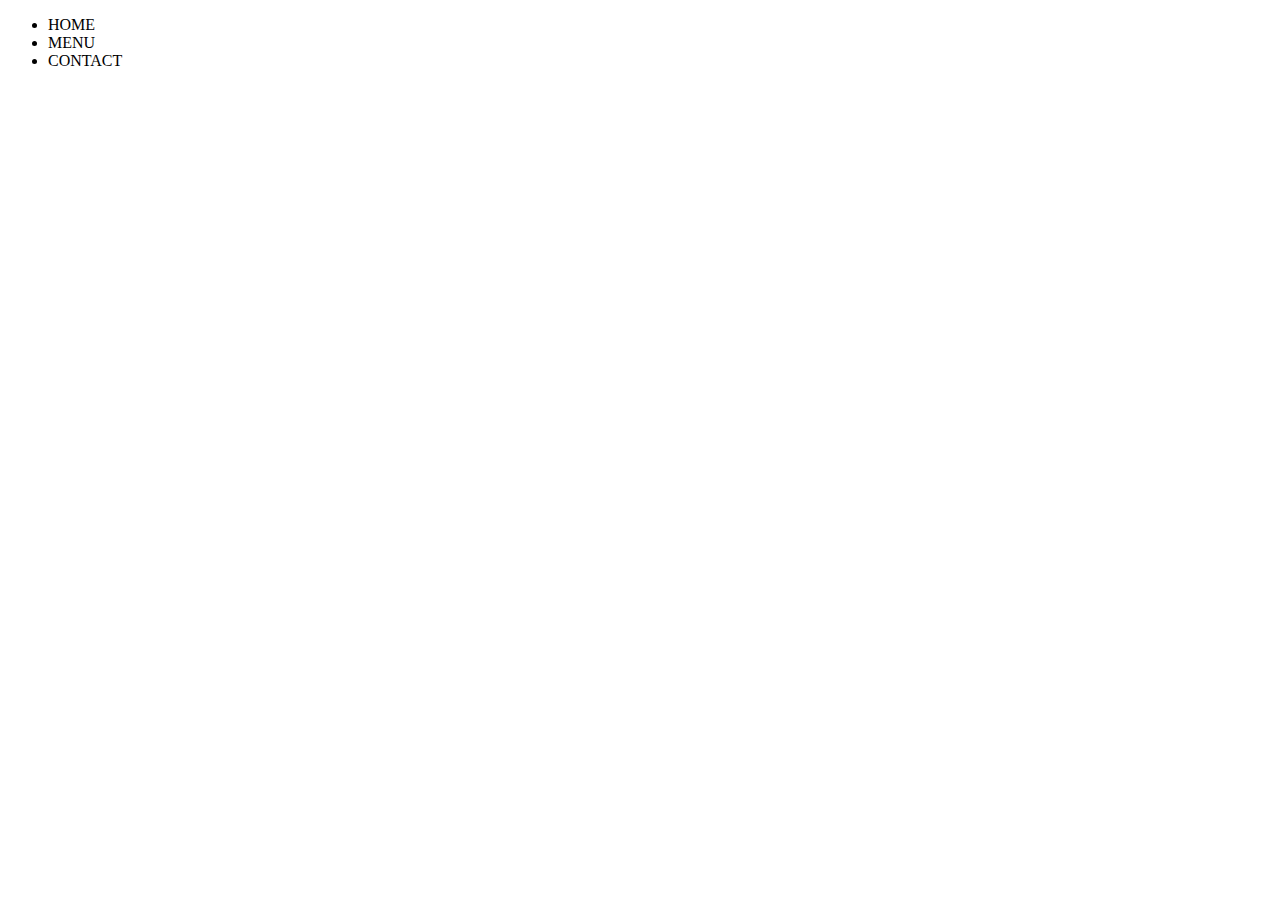
==== index.html @ 42d16ae7 "first" ====
<!DOCTYPE html>
<html lang="en">
<head>
    <meta charset="UTF-8">
    <meta name="viewport" content="width=device-width, initial-scale=1.0">
    <title>Document</title>
</head>
<body>
    <header>
        <div class="head">
            <nav>
                <ul>
                    <li>HOME</li>
                    <li><Main>MENU</Main></li>
                    <li>CONTACT</li>
                </ul>
            </nav>
        </div>
        
    </header>
    
</body>
</html>
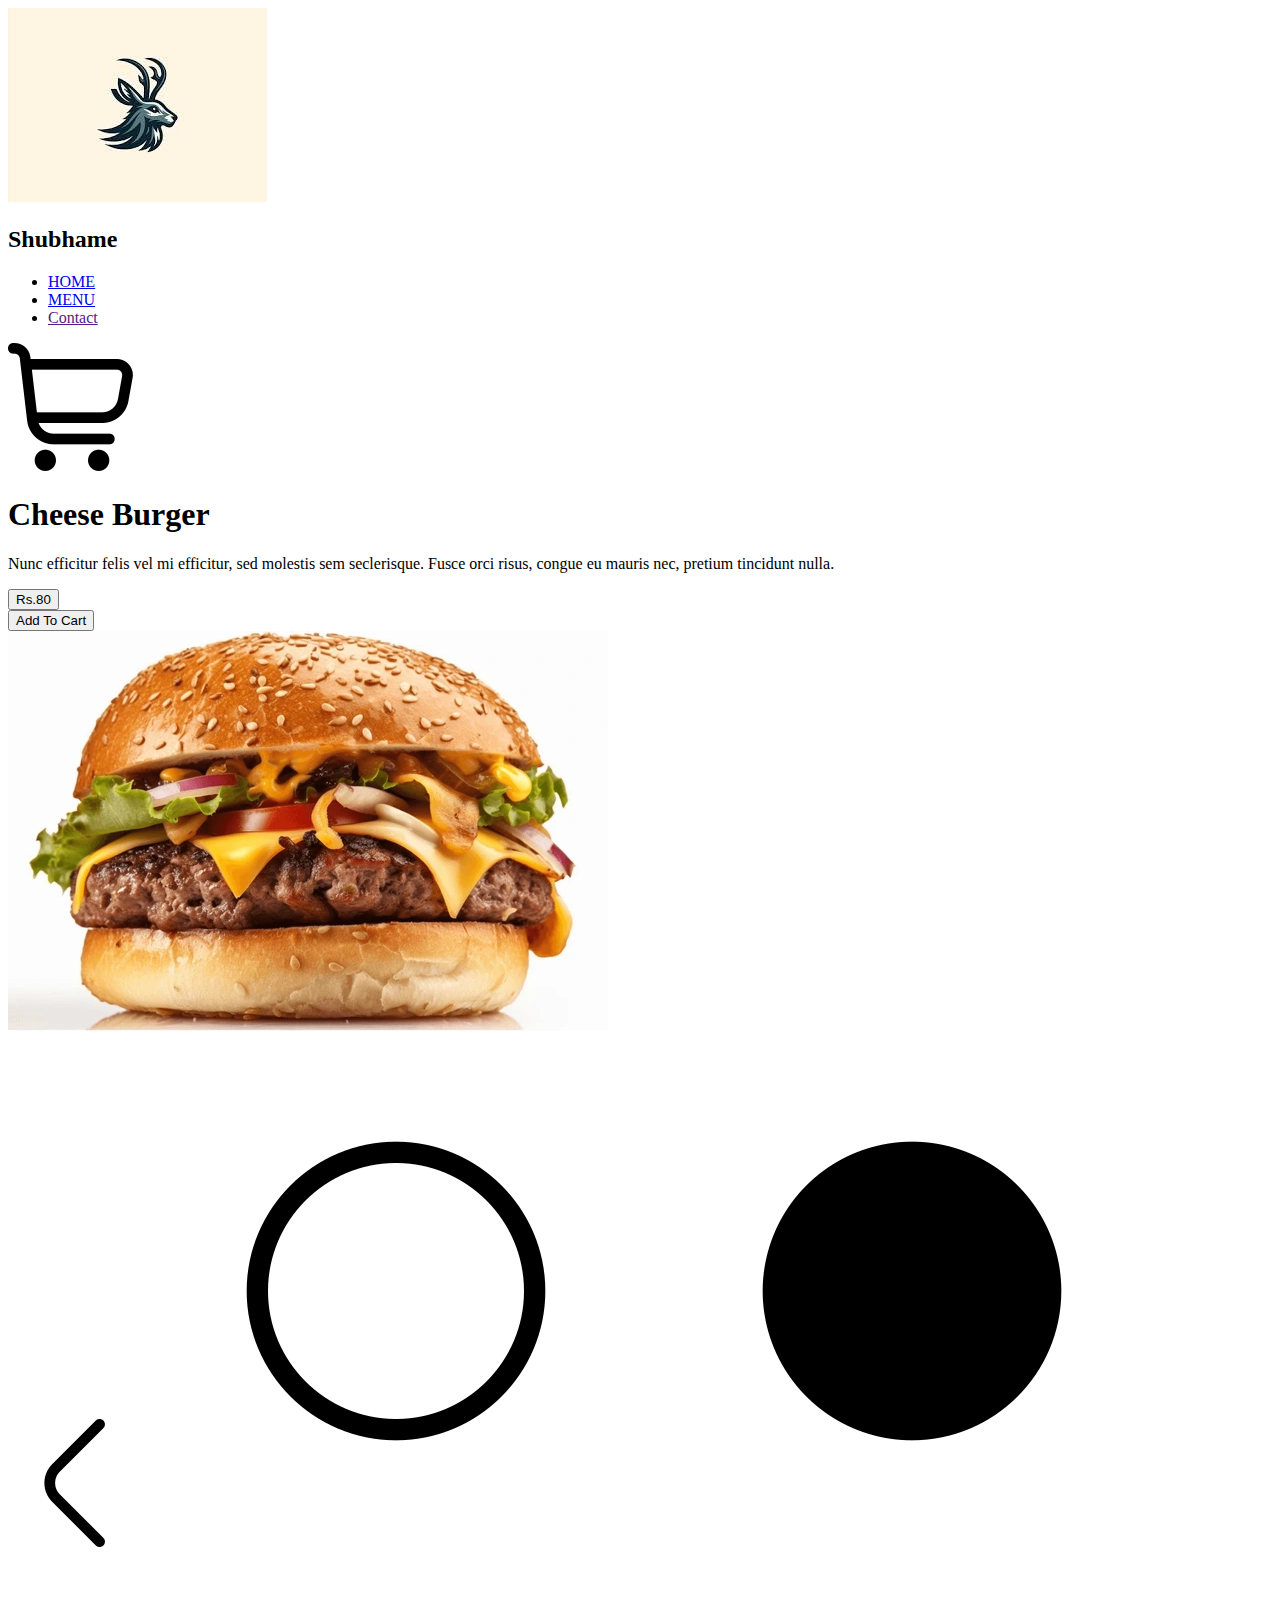
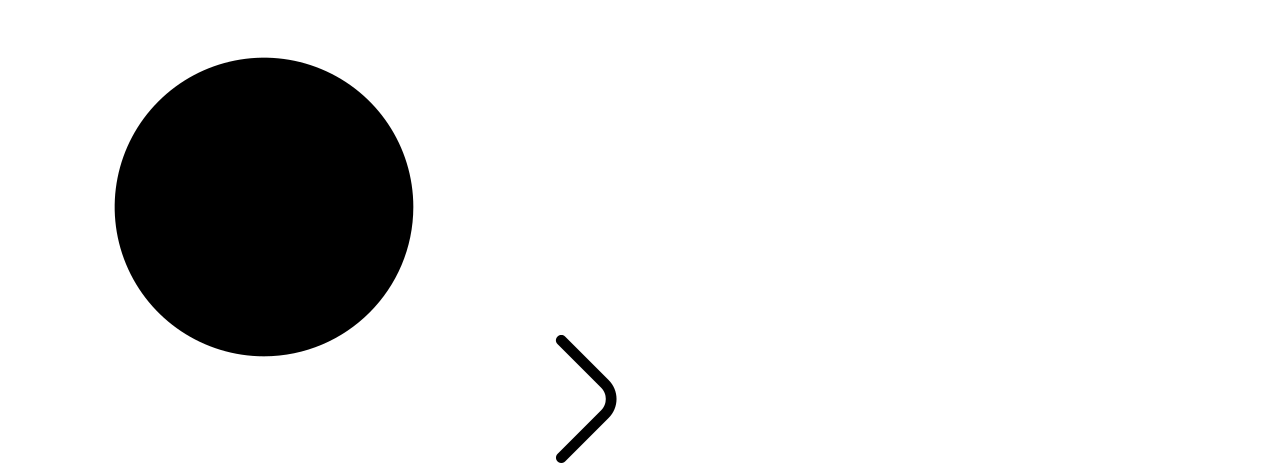
==== commit 4bede871: "first" ====
--- a/index.html
+++ b/index.html
@@ -4,8 +4,10 @@
     <meta charset="UTF-8">
     <meta name="viewport" content="width=device-width, initial-scale=1.0">
     <title>Document</title>
+    <link rel="stylesheet" href="/home.css">
 </head>
 <body>
+    <!--  
     <header>
         <div class="head">
             <nav>
@@ -18,6 +20,47 @@
         </div>
         
     </header>
+    -->
+    <header>
+        <div class="logo">
+            <img src="/images/logo.jpg" alt="" download>
+            <h2>Shubhame</h2>
+        </div>
+        <nav>
+            <ul>
+                <li><a href="/sign-up.html">HOME</a></li>
+                <li><a href="/menu.html">MENU</a></li>
+                <li><a href="">Contact</a></li>
+            </ul>
+        </nav>
+        <div class="cart">
+            <img src="/images/cart-icon.png" alt="" class="icon">
+        </div>
+    </header>
+    <main>
+        <section>
+           <div class="main-content">
+              <h1><b>Cheese Burger</b></h1>
+              <p>Nunc efficitur felis vel mi efficitur, sed molestis <span>sem seclerisque. Fusce orci risus, congue eu</span> <span>mauris nec, pretium tincidunt nulla.</span></p>
+           </div>
+           <div class="buttons">
+             <button class="price-button">Rs.80</button><br>
+             <button class="cart-button">Add To Cart</button>
+           </div>
+        </section>
+        <div>
+            <img src="/images/classic-hamburger-stock-photo-isolated-600nw-2282033179.webp" alt="">
+        </div>
+    </main>
+    <section>
+    <div class="icons">
+        <img src="/images/back-icon.png" alt="">
+        <img src="/images/circle-small (2).png" alt="">
+        <img src="/images/circle-small (1).png" alt="">
+        <img src="/images/circle-small (1).png" alt="">
+        <img src="/images/forward-icon.png" alt="">
+    </div>
+    </section>
     
 </body>
 </html>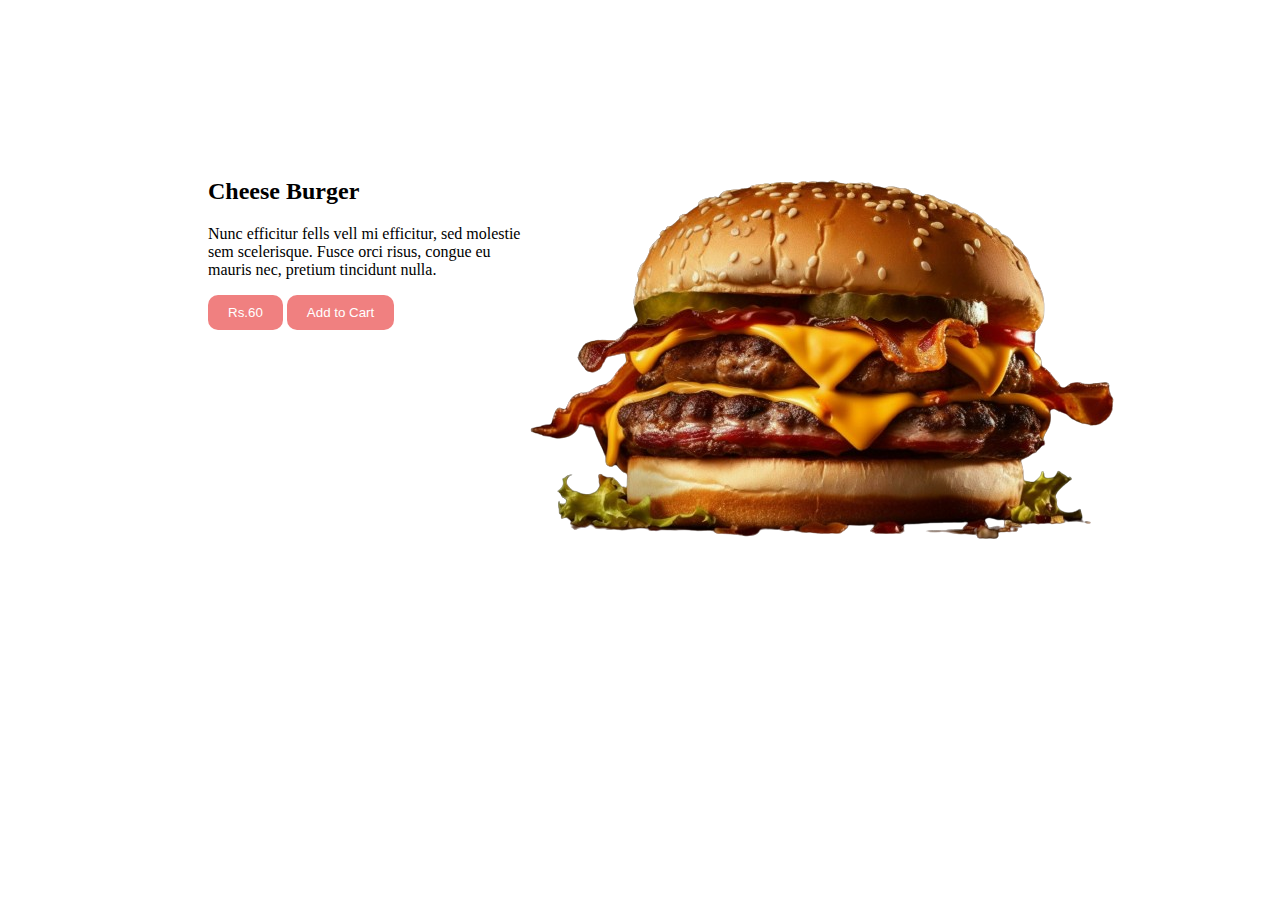
==== commit 34761875: "first" ====
--- a/index.html
+++ b/index.html
@@ -4,63 +4,50 @@
     <meta charset="UTF-8">
     <meta name="viewport" content="width=device-width, initial-scale=1.0">
     <title>Document</title>
-    <link rel="stylesheet" href="/home.css">
+    <link rel="stylesheet" href="index.css">
 </head>
 <body>
-    <!--  
     <header>
+        <div class="logo">
+            <img src="/images/logo.png" alt="logo">
+        </div>
         <div class="head">
             <nav>
-                <ul>
-                    <li>HOME</li>
-                    <li><Main>MENU</Main></li>
-                    <li>CONTACT</li>
+                <ul class="ul">
+                    <li>
+                        <a href="index.html">HOME </a>
+
+                    </li>
+                    <li>
+                        <a href="menu.html">MENU</a> 
+
+                    </li>
+                    <li>
+                        <a href="contact.html">CONTACT</a>
+
+                    </li> 
                 </ul>
             </nav>
         </div>
-        
-    </header>
-    -->
-    <header>
-        <div class="logo">
-            <img src="/images/logo.jpg" alt="" download>
-            <h2>Shubhame</h2>
-        </div>
-        <nav>
-            <ul>
-                <li><a href="/sign-up.html">HOME</a></li>
-                <li><a href="/menu.html">MENU</a></li>
-                <li><a href="">Contact</a></li>
-            </ul>
-        </nav>
-        <div class="cart">
-            <img src="/images/cart-icon.png" alt="" class="icon">
+        <div class="shopping_cart">
+            <img src="/images/shopping cart.png" alt="Shopping Cart" class="shopping-cart">
         </div>
     </header>
-    <main>
-        <section>
-           <div class="main-content">
-              <h1><b>Cheese Burger</b></h1>
-              <p>Nunc efficitur felis vel mi efficitur, sed molestis <span>sem seclerisque. Fusce orci risus, congue eu</span> <span>mauris nec, pretium tincidunt nulla.</span></p>
-           </div>
-           <div class="buttons">
-             <button class="price-button">Rs.80</button><br>
-             <button class="cart-button">Add To Cart</button>
-           </div>
-        </section>
+    <div class="body">
+        <div class="cheese_note">
+            <h2>Cheese Burger</h2>
+            <p>Nunc efficitur fells vell mi efficitur, sed molestie
+                <br>sem scelerisque. Fusce orci risus, congue eu
+                <br>mauris nec, pretium tincidunt nulla.
+            </p>
+            <button id="price">Rs.60</button>
+            <button id="add_to_cart">Add to Cart</button>
+        </div>
         <div>
-            <img src="/images/classic-hamburger-stock-photo-isolated-600nw-2282033179.webp" alt="">
+            <img src="images/hamm-removebg-preview.png" alt="Hamburger">
         </div>
-    </main>
-    <section>
-    <div class="icons">
-        <img src="/images/back-icon.png" alt="">
-        <img src="/images/circle-small (2).png" alt="">
-        <img src="/images/circle-small (1).png" alt="">
-        <img src="/images/circle-small (1).png" alt="">
-        <img src="/images/forward-icon.png" alt="">
-    </div>
-    </section>
+        
     
+    </div>    
 </body>
 </html>--- a/index.css
+++ b/index.css
@@ -0,0 +1,156 @@
+header{
+    display: flex;
+    justify-content: space-evenly;
+    background-color: white;
+}
+.ul{
+    display: flex;
+    gap: 40px;
+    list-style: none;
+}
+.ul_contact{
+    display: flex;
+    gap: 20px;
+    list-style: none;
+}
+a{
+    text-decoration: none;
+}
+.contact{
+    background-color: teal;
+}
+.form{
+    background-color: white;
+    display: flex;
+    flex-direction: column;
+    gap: 10px;
+    width: 300px;
+    padding: 10px;
+    margin: 50px 100px 0px 600px;
+}
+#list{
+    color: white;
+}
+.logo{
+    margin: 15px;
+    height: auto;
+}
+.shopping-cart {
+    width: 28px;
+    height: 28px;
+    cursor: pointer;
+    padding: 10px 0px 0px 0px;
+}
+.body{
+    display: flex;
+    padding: 150px 20px 0px 200px;
+}
+.food{
+    display: flex;
+    justify-content: center;
+    align-items: center;
+    height: 150vh;
+    margin: 0;
+    /* background-color: #f8f9fa; */
+}
+.container {
+    text-align: center;
+}
+.container h1:hover{
+color: red;
+}
+.foodlist {
+    display: grid;
+    grid-template-columns: repeat(4, 1fr);
+    gap: 20px;
+}
+.food-item {
+    background-color: #fff;
+    border: 1px solid #ddd;
+    border-radius: 8px;
+    padding: 10px;
+    /* box-shadow: 0 0 10px rgba(0, 0, 0, 0.1); */
+    /* transition: transform 0.2s; */
+}
+
+.food-item:hover {
+    transform: scale(1.05);
+}
+
+.food-item img {
+    width: 80%;
+    border-radius: 8px;
+}
+
+.food-item h2 {
+    margin: 10px 0;
+    font-size: 18px;
+ padding-right: 200px;
+}
+
+.food-item p {
+
+    margin: 5px 0;
+    font-size: 30px;
+padding-right: 200px;
+    color: lightcoral
+}
+
+button {
+    padding: 10px 20px;
+    background-color: lightcoral;
+    color: white;
+    border: none;
+    border-radius: 10px;
+    cursor: pointer;
+    transition: background-color 0.3s;
+}
+
+button:hover {
+    background-color: rgb(209, 13, 151);
+}
+li{
+    padding: 0px 50px 0px 50px;
+}
+@media (min-width: 475px) {
+    header{
+        display: flex;
+        justify-content: space-between;
+        align-items: center;
+    }
+}
+@media (min-width: 640px) {
+    header {
+        display: none;
+        justify-content: space-between;
+        align-items: center;
+    }
+}
+@media (min-width: 768px) {
+    header {
+        display: none;
+        justify-content: space-between;
+        align-items: center;
+    }
+}
+@media (min-width: 1024px) {
+    header {
+        display: none;
+        justify-content: space-between;
+        align-items: center;
+    }
+}
+@media (min-width: 1280px) {
+    header {
+        display: none;
+        justify-content: space-between;
+        align-items: center;
+    }
+}
+@media (min-width: 1536) {
+    header {
+        display: none;
+        justify-content: space-between;
+        align-items: center;
+    }
+}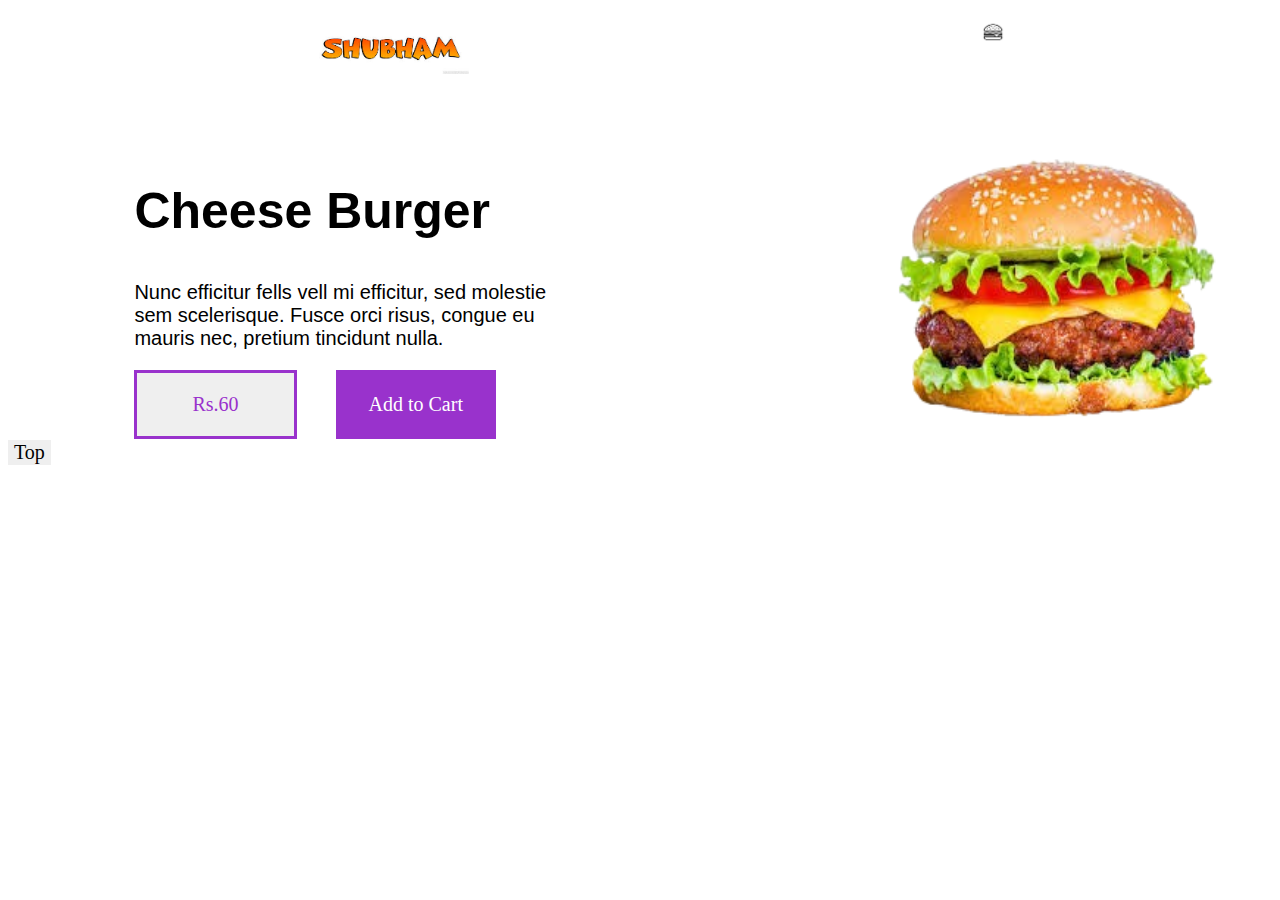
==== commit 7f4fe18d: "first" ====
--- a/index.html
+++ b/index.html
@@ -8,29 +8,29 @@
 </head>
 <body>
     <header>
-        <div class="logo">
-            <img src="/images/logo.png" alt="logo">
-        </div>
         <div class="head">
             <nav>
                 <ul class="ul">
-                    <li>
+                    <li id="logo">
+                        <img src="/images/logo.jpeg" alt="logo">
+                    </li>
+                    <li id="home">
                         <a href="index.html">HOME </a>
 
                     </li>
-                    <li>
+                    <li id="menu">
                         <a href="menu.html">MENU</a> 
 
                     </li>
-                    <li>
+                    <li id="contact">
                         <a href="contact.html">CONTACT</a>
 
                     </li> 
                 </ul>
             </nav>
         </div>
-        <div class="shopping_cart">
-            <img src="/images/shopping cart.png" alt="Shopping Cart" class="shopping-cart">
+        <div>
+            <img src="/images/icon.png" alt="Shopping Cart" class="shopping-cart">
         </div>
     </header>
     <div class="body">
@@ -40,14 +40,15 @@
                 <br>sem scelerisque. Fusce orci risus, congue eu
                 <br>mauris nec, pretium tincidunt nulla.
             </p>
-            <button id="price">Rs.60</button>
-            <button id="add_to_cart">Add to Cart</button>
+            <div class="btn">
+                <button id="price">Rs.60</button>
+                <button id="add_to_cart">Add to Cart</button>
+            </div>
         </div>
-        <div>
-            <img src="images/hamm-removebg-preview.png" alt="Hamburger">
+        <div class="ham">
+            <img src="/images/cheese.png" alt="Hamburger">
         </div>
-        
-    
     </div>    
+    <button onclick="topFunction()" id="scrollBtn" title="Go to top">Top</button>
 </body>
 </html>--- a/index.css
+++ b/index.css
@@ -3,6 +3,9 @@
     justify-content: space-evenly;
     background-color: white;
 }
+.logo{
+    padding: 0px 50px 20px 50px;
+}
 .ul{
     display: flex;
     gap: 40px;
@@ -16,6 +19,8 @@
 a{
     text-decoration: none;
 }
+
+/* contact page */
 .contact{
     background-color: teal;
 }
@@ -27,13 +32,30 @@
     width: 300px;
     padding: 10px;
     margin: 50px 100px 0px 600px;
-}
+    justify-content: center;
+    border-radius: 10px;
+}
+#submit{
+    color: white;
+    background-color: teal;
+    justify-content: center; 
+    padding: 5px 120px 5px 120px;
+}
+.form_group{
+    padding: 5px 20px 5px 20px;
+    font-family: Verdana, Geneva, Tahoma, sans-serif;
+}
+h3{
+    font-family: Verdana, Geneva, Tahoma, sans-serif;
+    padding: 5px 60px 5px 60px;
+}
+#f1{
+    padding: 15px 15px 15px 15px;
+}
+
+
 #list{
     color: white;
-}
-.logo{
-    margin: 15px;
-    height: auto;
 }
 .shopping-cart {
     width: 28px;
@@ -43,7 +65,7 @@
 }
 .body{
     display: flex;
-    padding: 150px 20px 0px 200px;
+    padding: 50px 20px 0px 200px;
 }
 .food{
     display: flex;
@@ -97,60 +119,144 @@
 }
 
 button {
-    padding: 10px 20px;
-    background-color: lightcoral;
-    color: white;
     border: none;
-    border-radius: 10px;
     cursor: pointer;
     transition: background-color 0.3s;
-}
-
-button:hover {
-    background-color: rgb(209, 13, 151);
+    font-size: 20px;
+    font-family: Cambria, Cochin, Georgia, Times, 'Times New Roman', serif;
 }
 li{
     padding: 0px 50px 0px 50px;
-}
+    font-size: 20px;
+    font-family: Verdana, Geneva, Tahoma, sans-serif;
+    display: flex;
+}
+#logo{
+    width: 50px;
+    height: 50px;
+    padding-right: 350px;
+}
+#icon{
+    display: none;
+}
+h2{
+    font-size: 50px;
+    font-family: Verdana, Geneva, Tahoma, sans-serif;
+}
+p{
+    font-size: 20px;
+    font-family:Verdana, Geneva, Tahoma, sans-serif
+
+}
+#price{
+    padding: 20px 55px 20px 55px;
+    border-color: darkorchid;
+    border-style: solid;
+    color: darkorchid;
+    margin-right: 35px;
+}
+#price:hover{
+    background-color: rgb(190, 114, 205);
+    color: white;
+}
+#add_to_cart{
+    padding: 20px 30px 20px 30px;
+    color: white;
+    background-color: darkorchid;
+    border-style: solid;
+    border-color: darkorchid;
+}
+#add_to_cart:hover{
+    background-color: rgb(190, 114, 205);
+    color: white;
+}
+.class{
+    display: flex;
+    justify-content: space-evenly;
+}
+.cheese_note{
+    padding-right: 300px;
+}
+.ham{
+    height: 300px; /* Height of the div */
+    display: flex;
+    object-fit: fill;
+}
+
 @media (min-width: 475px) {
-    header{
-        display: flex;
+    #home{
+        display: none;
+        padding: 0%;
+    }
+
+    #menu{
+        display: none;
+        padding: 0%;
+    }
+    #contact{    
+        display: none;
+        padding: 0%;
+    }
+    #logo{
+        padding-left: 0%;
+    }
+    #cart{
+        padding-left: 0%;
+    }
+    .body{
+        display: grid;
+        padding-left: 10%;
+    }
+}
+
+@media (min-width: 640px) {
+    .ul {
+        justify-content: space-around;
+    }
+
+    .body {
+        flex-direction: row;
         justify-content: space-between;
-        align-items: center;
-    }
-}
-@media (min-width: 640px) {
-    header {
-        display: none;
+    }
+}
+/* Large devices (desktops, 992px and up) */
+@media (min-width: 768px) {
+    .ul {
+        justify-content: space-evenly;
+    }
+
+}
+
+/* Extra large devices (large desktops, 1200px and up) */
+@media (min-width: 1024px) {
+    .body{
+        display: flex;
+    }
+    .ul{
+        display: flex;
+    }
+    .ham img {
+        max-width: 400px;
+    }
+
+    .btn button {
+        padding: 20px 30px;
+    }
+}
+
+@media (min-width: 1280px) {
+    .ul {
+        display: flex;
         justify-content: space-between;
-        align-items: center;
-    }
-}
-@media (min-width: 768px) {
-    header {
-        display: none;
-        justify-content: space-between;
-        align-items: center;
-    }
-}
-@media (min-width: 1024px) {
-    header {
-        display: none;
-        justify-content: space-between;
-        align-items: center;
-    }
-}
-@media (min-width: 1280px) {
-    header {
-        display: none;
-        justify-content: space-between;
-        align-items: center;
-    }
-}
-@media (min-width: 1536) {
-    header {
-        display: none;
-        justify-content: space-between;
-        align-items: center;
-    }
-}+    }
+
+    .btn button {
+        padding: 25px 35px;
+    }
+}
+@media (min-width: 1536px) {
+    .ul{
+        display: flex;
+    }
+}
+
